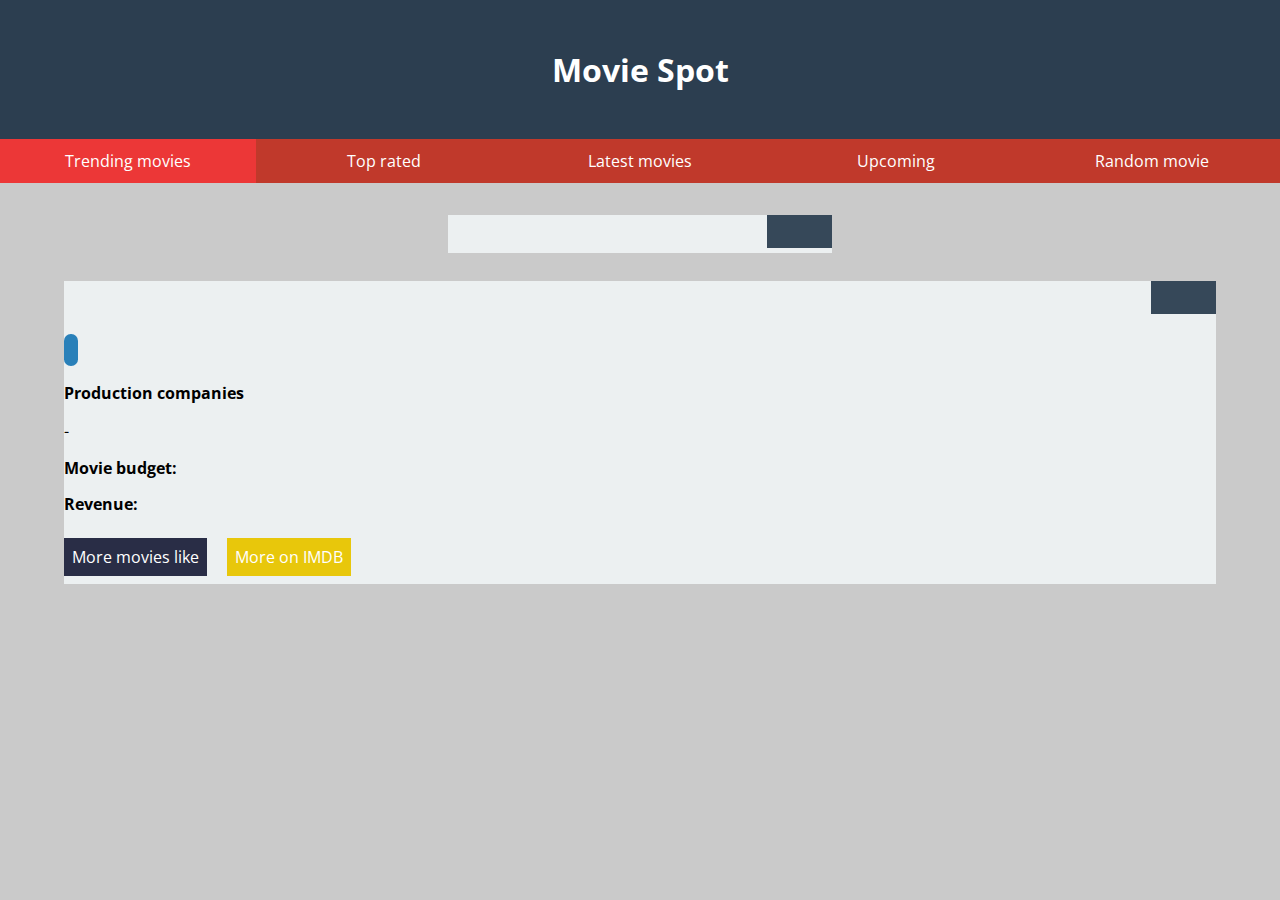
==== Assignment 6 - API's & Routing/index.html @ 3598bd07 "Changes: Refactoring and rewriting the App.js Add: Code comments" ====
<!DOCTYPE html>
<html lang="en">
  <head>

    <meta charset="utf-8" />
    <meta name="viewport" content="width=device-width, initial-scale=1.0">
    <title>API's and Routing</title>

    <!-- Stylesheets -->
    <link rel="stylesheet" type="text/css" href="assets/css/style.css" />

    <!-- Fonts -->
    <link href="https://fonts.googleapis.com/css?family=Open+Sans|Lato:700,900" rel="stylesheet">

  </head>

  <body>

    <header>
      <nav>
        <h1>Movie Spot</h1>
          <ul>
            <li><a href="#trending" aria-label="current">Trending movies</a></li>
            <li><a href="#toplist">Top rated</a>
            <li><a href="#latest">Latest movies</a></li>
            <li><a href="#upcoming">Upcoming</a></li>
            <li><a href="#random">Random movie</a></li>
          </ul>
      </nav>
    </header>

    <!-- <nav>
      <ul>
        <li><a href="#trending">Trending movies</a></li>
        <li><a href="#toplist">Top rated</a></li>
        <li><a href="#latest">Latest movies</a></li>
        <li><a href="#upcoming">Upcoming</a></li>
        <li><a href="#random">Random movie</a></li>
      </ul>
    </nav> -->

    <section class="intro">

    </section>

    <section class="movie_list">
      <div class="wrapper">
        <img class="movie_image"></img>
        <span class="vote_average"></span>
        <div class="movie_meta">
          <a class="title_url"><h1 class="title"></h1></a>
          <p class="overview"></p>
        </div>
      </div>
    </section>

    <section class="movie_single">
      <div class="wrapper">
        <img class="movie_image"></img>
        <div class="single_meta">
          <span class="vote_average"></span>
          <h1 class="title"></h1><p class="runtime"></p>
          <p class="release_date"></p>
          <ul class="genres">
            <li class="name"></li>
          </ul>
          <p class="overview"></p>
          <h4>Production companies</h4>
          <ul class="production_companies">
            <li class="name"></li>
          </ul>
          <p><strong>Movie budget:</strong> <span class="budget"></span></p>
          <p><strong>Revenue:</strong> <span class="revenue"></span></p>
          <p class="inline"><a class="similar_url">More movies like <span class="title"></span></a></p>
          <p class="inline"><a target="_blank" class="imdb_url">More on IMDB</a></p>
        </div>
      </div>
    </section>

    <section class="genre_list">
      <div class="wrapper">
        <ul class="genres">
          <a class="genre_link"><li class="name"></li></a>
        </ul>
      </div>
    </div>

    <!-- JavaScript  -->
    <script type="text/javascript" src="assets/js/libraries/transparency.js"></script>
    <script type="text/javascript" src="assets/js/libraries/routie.js"></script>
    <!-- <script type="text/javascript" src="assets/js/app.js"></script> -->
    <script type="text/javascript" src="assets/js/app_new.js"></script>


  </body>
</html>
---- Assignment 6 - API's & Routing/assets/css/style.css ----
body {
  background-color: #cacaca;
  margin: 0;
  font-family: 'Open Sans', sans-serif;
  font-size: 1em;
}

p {
  line-height: 1.3;
}

ul, ol {
  list-style: none;
  padding: 0;
}

h1, h2, h3, h4, h5 {
  font-family: 'Open Sans';
  font-weight: 700;
  margin-bottom: 0;
}

a {
  text-decoration: none;
  outline: none;
}

/* Navigation
---------------------------------------------------- */
header > nav {
  text-align: center;
  margin-bottom: 2em;
}

header nav > h1 {
  padding: 1.5em 0;
  margin: 0;
  background-color: #2c3e50;
  color: #fff;
}

header nav > ul {
  display: flex;
  flex-direction: column;
  justify-content: flex-start;
  margin-top: 0;
}

header nav ul > li {
  flex: 1 1 0;
}

header nav li > a {
  display: block;
  padding: .7em;
  background-color: #c0392b;
  color: #fff;
  text-decoration: none;
  text-align: center;
}

header nav li > a:hover {
  background-color: #CF4857;
}

[aria-label="current"] {
  background-color: #ec3737;
}

@media screen and (min-width: 38.75em) {
  header nav > ul {
    flex-direction: row;
  }
}

@media screen and (max-width: 62.5em) {

}

.movie_list {
  display: flex;
  flex-direction: row;
  flex-wrap: wrap;
  justify-content: space-around;
}

.movie_list .wrapper {
  position: relative;
  display: block;
  width: 90%;
  margin-bottom: 1.75em;
  background-color: #ecf0f1;
}

.movie_list img {
  max-width: 100%;
  height: auto;
}

.movie_list h1 {
  margin-top: .5em;
  color: #2c3e50;
  font-size: 1.3em;
}

.movie_single p.overview {
  padding-right: 3em;
  margin-top: 0;
}

.movie_single {
  display: flex;
  justify-content: center;
}

.movie_single .wrapper {
  position: relative;
  display: block;
  width: 90%;
  margin-bottom: 1.75em;
  background-color: #ecf0f1;
}

.movie_single img {
  width: 35%;
  margin-right: 1.25em;
  float: left;
}

.movie_single h1 {
  margin-top: 1em;
  display: inline-block;
}

.budget, .revenue {
  color: #27ae60;
}

.movie_single .genres li.name {
  padding: .5em;
  display: inline;
  padding: .5em;
  border-radius: 0.5em;
  background-color: #2980b9;
  color: white;
  font-size: .85em;
  font-weight: 800;
}

.production_companies li.name::before {
  content: "-  ";
}

.movie_meta {
  padding: 0 1em;
}

.vote_average {
  position: absolute;
  top: 0;
  right: 0;
  padding: .75em 1.5em;
  background-color: rgba(44, 62, 80, 0.95);
  color: white;
  font-family: 'Lato', serif;
  font-size: 1.35em;
  font-weight: 800;
}

.release_date {
  margin-top: .5em;
}

.runtime {
  display: inline-block;
  margin-left: 2em;
  margin-bottom: 0;
  line-height: 1.25;
}

.runtime::before {
  content: "";
  display: block;
  background: url("../images/clock.png") no-repeat;
  width: 1.25em;
  height: 1.25em;
  float: left;
  margin: 0 6px 0 0;
}

.wrapper {
  position: absolute;
}

.imdb_url {
  background-color: #E8C70B;
  padding: .5em;
  color: white;
  margin-top: 1em;
  margin-left: 1em;
}

.similar_url {
  padding: .5em;
  background-color: #292D46;
  color: white;
}

.title_url {
  text-decoration: underline;
  color: #2c3e50;
}

@media (min-width: 61.25em) {
  .movie_list .wrapper {
    width: 30%;
  }
}

@media (max-width: 60em) {
  .movie_single img {
    width: 100%;
  }
  .movie_single .single_meta {
    padding: 1em;
  }
  .movie_single ul {
    padding: 0;
  }
  .imdb_url {
    margin-left: 0;
  }
}

@media (min-width: 40.625em) and (max-width: 61.25em){
  .movie_list .wrapper {
    width: 45%;
  }
}

.hidden {
  display: none;
}

.inline {
  display: inline-block;
}
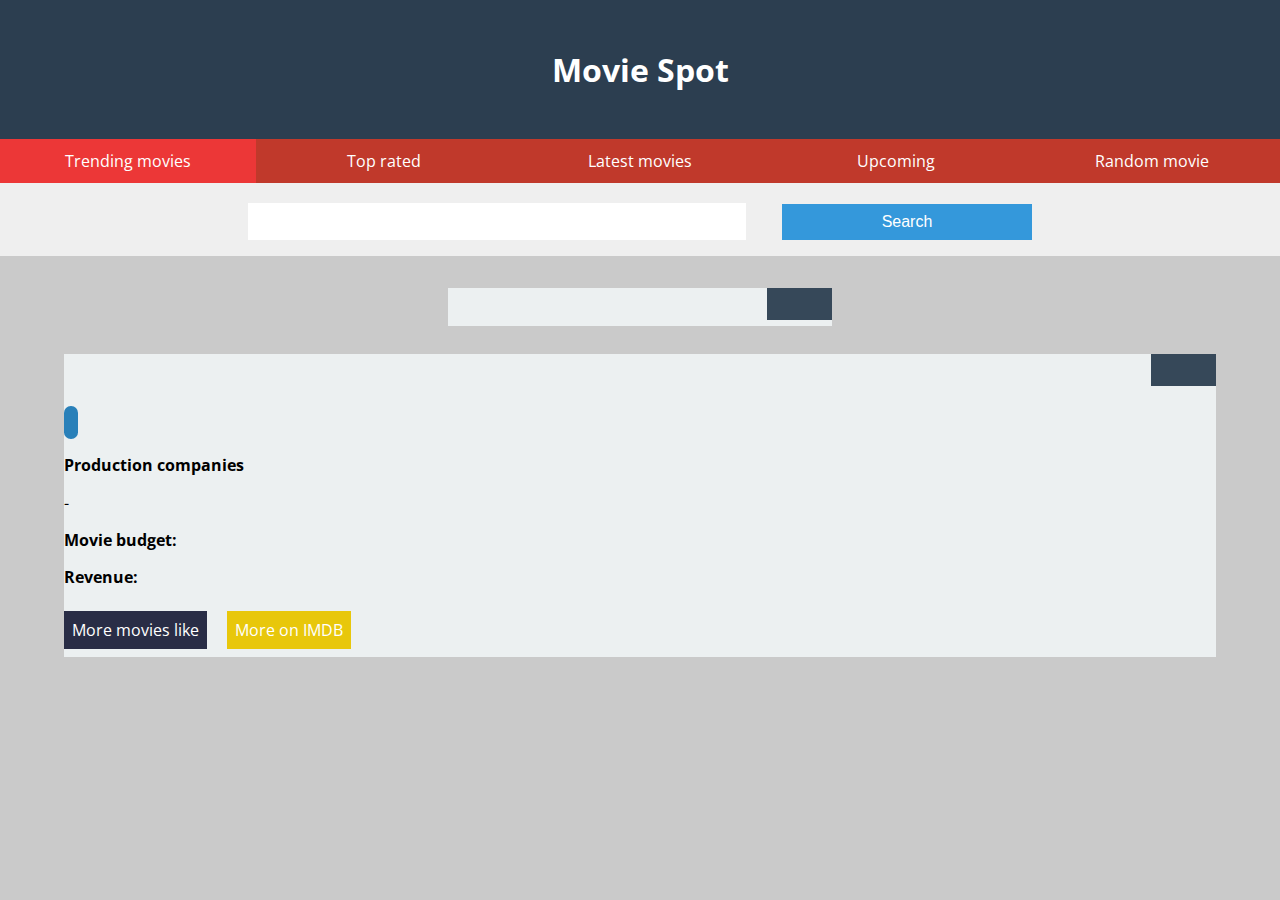
==== commit ef221681: "Add: Possibility to search for movies by name" ====
--- a/Assignment 6 - API's & Routing/index.html
+++ b/Assignment 6 - API's & Routing/index.html
@@ -18,7 +18,7 @@
 
     <header>
       <nav>
-        <h1>Movie Spot</h1>
+        <h1>Movie Spot <span id="page_title"></span></h1>
           <ul>
             <li><a href="#trending" aria-label="current">Trending movies</a></li>
             <li><a href="#toplist">Top rated</a>
@@ -27,6 +27,10 @@
             <li><a href="#random">Random movie</a></li>
           </ul>
       </nav>
+      <div class="search_block">
+        <input type="text" id="search_query" />
+        <button type="submit" id="search_button">Search</button>
+      </div>
     </header>
 
     <!-- <nav>
@@ -62,12 +66,12 @@
           <h1 class="title"></h1><p class="runtime"></p>
           <p class="release_date"></p>
           <ul class="genres">
-            <li class="name"></li>
+            <a class="genre_id"><li class="name"></li></a>
           </ul>
           <p class="overview"></p>
           <h4>Production companies</h4>
           <ul class="production_companies">
-            <li class="name"></li>
+            <li class="name"></span></li>
           </ul>
           <p><strong>Movie budget:</strong> <span class="budget"></span></p>
           <p><strong>Revenue:</strong> <span class="revenue"></span></p>
@@ -88,8 +92,7 @@
     <!-- JavaScript  -->
     <script type="text/javascript" src="assets/js/libraries/transparency.js"></script>
     <script type="text/javascript" src="assets/js/libraries/routie.js"></script>
-    <!-- <script type="text/javascript" src="assets/js/app.js"></script> -->
-    <script type="text/javascript" src="assets/js/app_new.js"></script>
+    <script type="text/javascript" src="assets/js/app.js"></script>
 
 
   </body>
--- a/Assignment 6 - API's & Routing/assets/css/style.css
+++ b/Assignment 6 - API's & Routing/assets/css/style.css
@@ -29,7 +29,6 @@
 ---------------------------------------------------- */
 header > nav {
   text-align: center;
-  margin-bottom: 2em;
 }
 
 header nav > h1 {
@@ -44,6 +43,7 @@
   flex-direction: column;
   justify-content: flex-start;
   margin-top: 0;
+  margin-bottom: 0;
 }
 
 header nav ul > li {
@@ -211,6 +211,37 @@
   color: #2c3e50;
 }
 
+.search_block {
+  padding: 1em;
+  margin-bottom: 2em;
+  margin-top: 0;
+  background-color: rgba(255, 255, 255, 0.7);
+  text-align: center;
+}
+
+.search_block input[type="text"] {
+  display: inline-block;
+  height: 2.2em;
+  width: 30em;
+  margin-top: .2em;
+  padding-left: 1em;
+  font-family: 'Open Sans', sans-serif;
+  font-size: 1em;
+  outline: none;
+  border: none;
+}
+
+.search_block button {
+  display: inline-block;
+  padding: .55em;
+  margin-left: 2em;
+  width: 20%;
+  border: none;
+  background-color: #3498db;
+  color: white;
+  font-size: 1em;
+}
+
 @media (min-width: 61.25em) {
   .movie_list .wrapper {
     width: 30%;
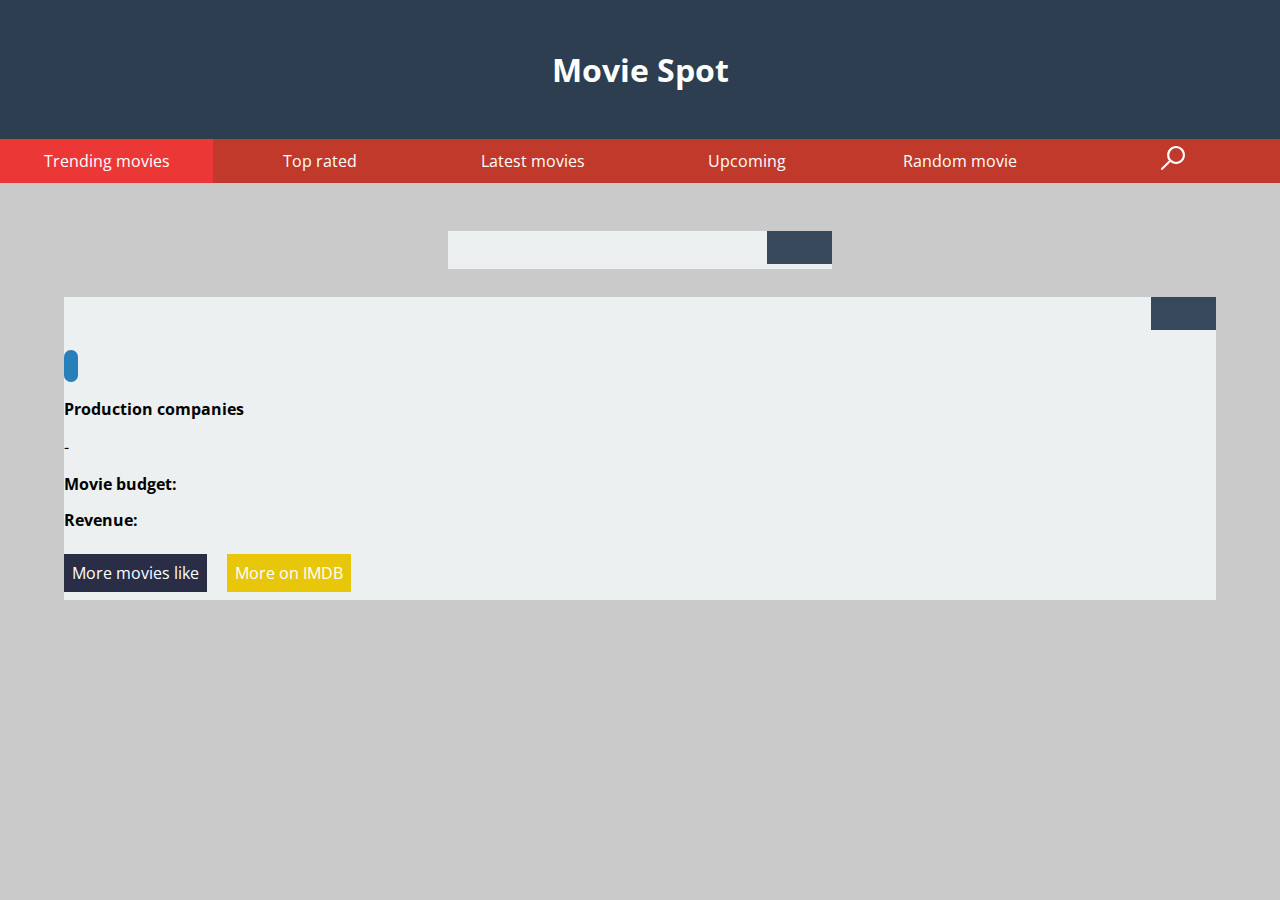
==== commit 021fa339: "Add: Search button" ====
--- a/Assignment 6 - API's & Routing/index.html
+++ b/Assignment 6 - API's & Routing/index.html
@@ -25,6 +25,7 @@
             <li><a href="#latest">Latest movies</a></li>
             <li><a href="#upcoming">Upcoming</a></li>
             <li><a href="#random">Random movie</a></li>
+            <li><a id="open_search"><img class="search_icon" src="./assets/images/search.svg" /></a></li>
           </ul>
       </nav>
       <div class="search_block">
--- a/Assignment 6 - API's & Routing/assets/css/style.css
+++ b/Assignment 6 - API's & Routing/assets/css/style.css
@@ -29,6 +29,7 @@
 ---------------------------------------------------- */
 header > nav {
   text-align: center;
+  margin-bottom: 3em;
 }
 
 header nav > h1 {
@@ -213,10 +214,10 @@
 
 .search_block {
   padding: 1em;
-  margin-bottom: 2em;
-  margin-top: 0;
-  background-color: rgba(255, 255, 255, 0.7);
+  position: relative;
+  background-color: rgba(255, 255, 255, 0.3);
   text-align: center;
+  bottom: 3em;
 }
 
 .search_block input[type="text"] {
@@ -269,6 +270,10 @@
   }
 }
 
+.search_block {
+  display: none;
+}
+
 .hidden {
   display: none;
 }
@@ -276,3 +281,17 @@
 .inline {
   display: inline-block;
 }
+
+#open_search {
+  padding: .46em;
+}
+
+.search_icon {
+  width: 1.5em;
+  position: relative;
+}
+
+#open_search:before {
+
+
+}
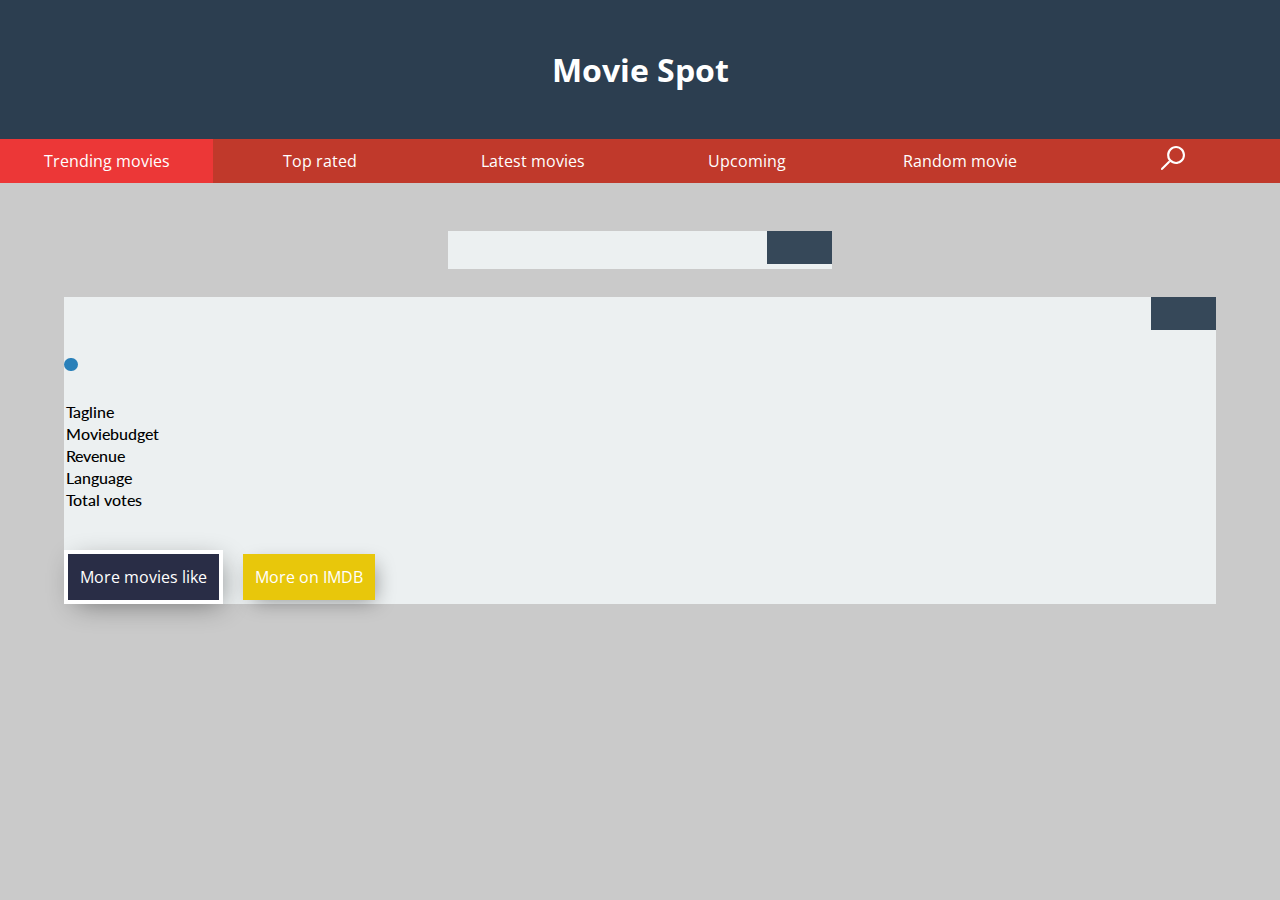
==== commit 9c9289cb: "Add: Description meta data on single view in table" ====
--- a/Assignment 6 - API's & Routing/index.html
+++ b/Assignment 6 - API's & Routing/index.html
@@ -1,6 +1,7 @@
 <!DOCTYPE html>
 <html lang="en">
-  <head>
+
+<head>
 
     <meta charset="utf-8" />
     <meta name="viewport" content="width=device-width, initial-scale=1.0">
@@ -12,26 +13,28 @@
     <!-- Fonts -->
     <link href="https://fonts.googleapis.com/css?family=Open+Sans|Lato:700,900" rel="stylesheet">
 
-  </head>
+</head>
 
-  <body>
+<body>
 
     <header>
-      <nav>
-        <h1>Movie Spot <span id="page_title"></span></h1>
-          <ul>
-            <li><a href="#trending" aria-label="current">Trending movies</a></li>
-            <li><a href="#toplist">Top rated</a>
-            <li><a href="#latest">Latest movies</a></li>
-            <li><a href="#upcoming">Upcoming</a></li>
-            <li><a href="#random">Random movie</a></li>
-            <li><a id="open_search"><img class="search_icon" src="./assets/images/search.svg" /></a></li>
-          </ul>
-      </nav>
-      <div class="search_block">
-        <input type="text" id="search_query" />
-        <button type="submit" id="search_button">Search</button>
-      </div>
+        <nav>
+            <h1>Movie Spot <span id="page_title"></span></h1>
+            <ul>
+                <li><a href="#trending" aria-label="current">Trending movies</a></li>
+                <li><a href="#toplist">Top rated</a>
+                    <li><a href="#latest">Latest movies</a></li>
+                    <li><a href="#upcoming">Upcoming</a></li>
+                    <li><a href="#random">Random movie</a></li>
+                    <li>
+                        <a id="open_search"><img class="search_icon" src="./assets/images/search.svg" /></a>
+                    </li>
+            </ul>
+        </nav>
+        <div class="search_block">
+            <input type="text" id="search_query" />
+            <button type="submit" id="search_button">Search</button>
+        </div>
     </header>
 
     <!-- <nav>
@@ -49,52 +52,80 @@
     </section>
 
     <section class="movie_list">
-      <div class="wrapper">
-        <img class="movie_image"></img>
-        <span class="vote_average"></span>
-        <div class="movie_meta">
-          <a class="title_url"><h1 class="title"></h1></a>
-          <p class="overview"></p>
+        <div class="wrapper">
+            <img class="movie_image"></img>
+            <span class="vote_average"></span>
+            <div class="movie_meta">
+                <a class="title_url"><h1 class="title"></h1></a>
+                <p class="overview"></p>
+            </div>
         </div>
-      </div>
     </section>
 
     <section class="movie_single">
-      <div class="wrapper">
-        <img class="movie_image"></img>
-        <div class="single_meta">
-          <span class="vote_average"></span>
-          <h1 class="title"></h1><p class="runtime"></p>
-          <p class="release_date"></p>
-          <ul class="genres">
-            <a class="genre_id"><li class="name"></li></a>
-          </ul>
-          <p class="overview"></p>
-          <h4>Production companies</h4>
+        <div class="wrapper">
+            <img class="movie_image"></img>
+            <div class="single_meta">
+                <span class="vote_average"></span>
+                <h1 class="title"></h1>
+                <p class="runtime"></p>
+                <p class="release_date"></p>
+                <ul class="genres">
+                    <a class="genre_id">
+                        <li class="name"></li>
+                    </a>
+                </ul>
+                <p class="overview"></p>
+                <table>
+                  <tr>
+                      <td class="table_title">Tagline</td>
+                      <td><span class="tagline"></span></td>
+
+                  </tr>
+                    <tr>
+                        <td class="table_title">Moviebudget</td>
+                        <td><span class="budget"></span></td>
+
+                    </tr>
+                    <tr>
+                        <td class="table_title">Revenue</td>
+                        <td><span class="revenue"></span></td>
+                    </tr>
+                    <tr>
+                        <td class="table_title">Language</td>
+                        <td><span class="original_language"></td>
+                    </tr>
+                    <tr>
+                        <td class="table_title">Total votes</td>
+                        <td class="vote_count"></td>
+                    </tr>
+                </table>
+                <!-- <h4>Production companies</h4>
           <ul class="production_companies">
             <li class="name"></span></li>
-          </ul>
-          <p><strong>Movie budget:</strong> <span class="budget"></span></p>
-          <p><strong>Revenue:</strong> <span class="revenue"></span></p>
-          <p class="inline"><a class="similar_url">More movies like <span class="title"></span></a></p>
-          <p class="inline"><a target="_blank" class="imdb_url">More on IMDB</a></p>
+          </ul> -->
+                <p class="inline"><a class="similar_url">More movies like <span class="title"></span></a></p>
+                <p class="inline"><a target="_blank" class="imdb_url">More on IMDB</a></p>
+            </div>
         </div>
-      </div>
     </section>
 
     <section class="genre_list">
-      <div class="wrapper">
-        <ul class="genres">
-          <a class="genre_link"><li class="name"></li></a>
-        </ul>
-      </div>
-    </div>
+        <div class="wrapper">
+            <ul class="genres">
+                <a class="genre_link">
+                    <li class="name"></li>
+                </a>
+            </ul>
+        </div>
+        </div>
 
-    <!-- JavaScript  -->
-    <script type="text/javascript" src="assets/js/libraries/transparency.js"></script>
-    <script type="text/javascript" src="assets/js/libraries/routie.js"></script>
-    <script type="text/javascript" src="assets/js/app.js"></script>
+        <!-- JavaScript  -->
+        <script type="text/javascript" src="assets/js/libraries/transparency.js"></script>
+        <script type="text/javascript" src="assets/js/libraries/routie.js"></script>
+        <script type="text/javascript" src="assets/js/app.js"></script>
 
 
-  </body>
+</body>
+
 </html>
--- a/Assignment 6 - API's & Routing/assets/css/style.css
+++ b/Assignment 6 - API's & Routing/assets/css/style.css
@@ -23,6 +23,21 @@
 a {
   text-decoration: none;
   outline: none;
+}
+
+table, td, th {
+    border: 1px solid transparent;
+}
+
+table {
+    border-collapse: collapse;
+    width: 55%;
+    margin-bottom: 2.5em;
+    margin-top: 1.5em;
+}
+
+th {
+    text-align: left;
 }
 
 /* Navigation
@@ -133,13 +148,22 @@
   display: inline-block;
 }
 
-.budget, .revenue {
+.table_title {
+  font-family: 'Lato', sans-serif;
+  font-weight: 500;
+}
+
+.budget {
+  color: #e74c3c;
+}
+
+.revenue {
   color: #27ae60;
 }
 
 .movie_single .genres li.name {
   padding: .5em;
-  display: inline;
+  display: inline-block;
   padding: .5em;
   border-radius: 0.5em;
   background-color: #2980b9;
@@ -190,21 +214,24 @@
 }
 
 .wrapper {
-  position: absolute;
+  position: relative;
 }
 
 .imdb_url {
   background-color: #E8C70B;
-  padding: .5em;
-  color: white;
-  margin-top: 1em;
+  padding: .75em;
+  color: white;
   margin-left: 1em;
+  box-shadow: 5px 6px 20px -5px rgba(0,0,0,0.4);
 }
 
 .similar_url {
-  padding: .5em;
+  padding: .75em;
   background-color: #292D46;
-  color: white;
+  margin-top: 20em;
+  color: white;
+  box-shadow: 5px 6px 28px -7px rgba(0,0,0,0.47);
+  border: white .25em solid;
 }
 
 .title_url {
@@ -290,8 +317,3 @@
   width: 1.5em;
   position: relative;
 }
-
-#open_search:before {
-
-
-}
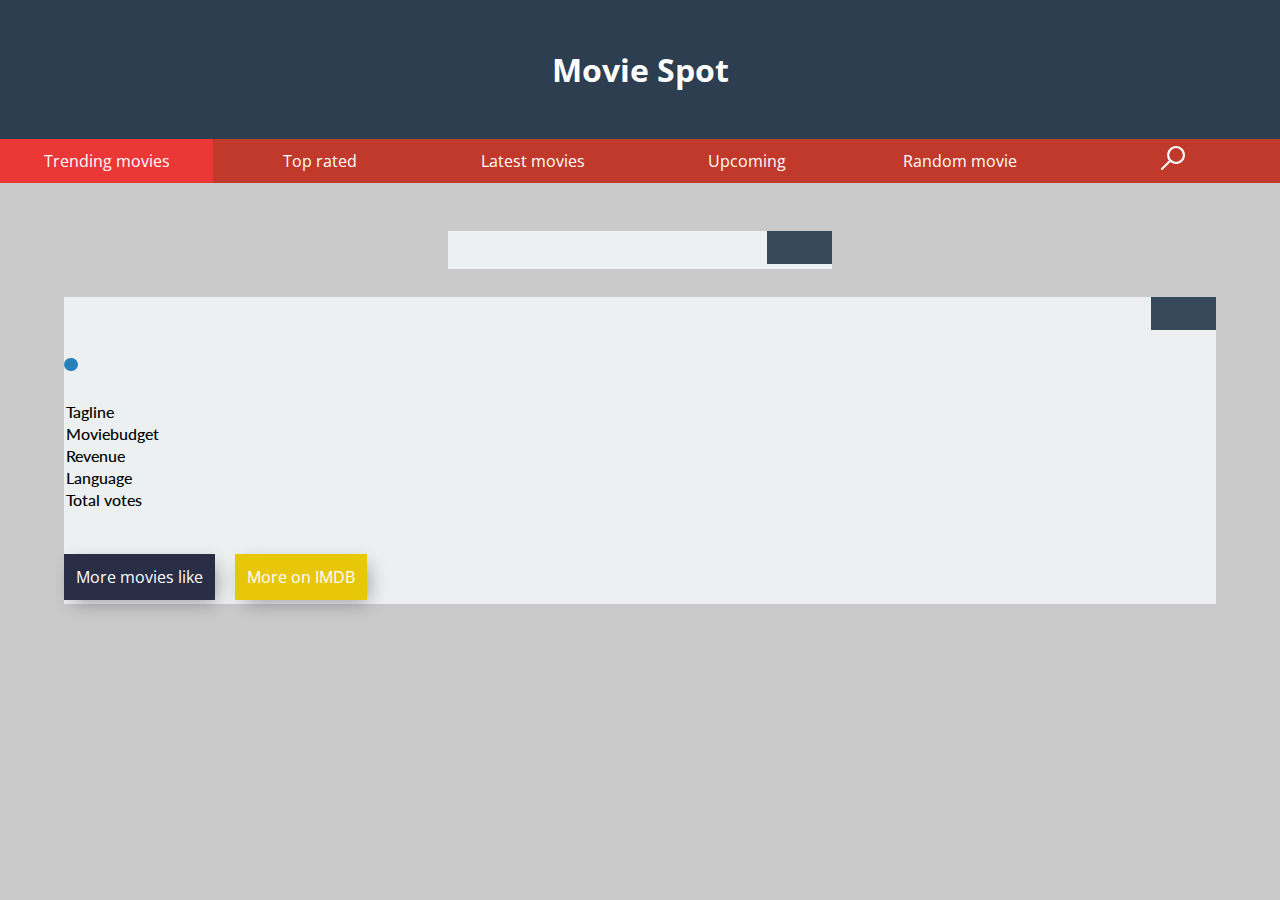
==== commit 73348812: "Add: Hidden API key" ====
--- a/Assignment 6 - API's & Routing/index.html
+++ b/Assignment 6 - API's & Routing/index.html
@@ -104,8 +104,8 @@
           <ul class="production_companies">
             <li class="name"></span></li>
           </ul> -->
-                <p class="inline"><a class="similar_url">More movies like <span class="title"></span></a></p>
-                <p class="inline"><a target="_blank" class="imdb_url">More on IMDB</a></p>
+                <p class="inline"><a class="similar_url url_btn">More movies like <span class="title"></span></a></p>
+                <p class="inline"><a target="_blank" class="imdb_url url_btn">More on IMDB</a></p>
             </div>
         </div>
     </section>
@@ -123,6 +123,7 @@
         <!-- JavaScript  -->
         <script type="text/javascript" src="assets/js/libraries/transparency.js"></script>
         <script type="text/javascript" src="assets/js/libraries/routie.js"></script>
+        <script type="text/javascript" src="assets/js/config.js"></script>
         <script type="text/javascript" src="assets/js/app.js"></script>
 
 
--- a/Assignment 6 - API's & Routing/assets/css/style.css
+++ b/Assignment 6 - API's & Routing/assets/css/style.css
@@ -217,21 +217,21 @@
   position: relative;
 }
 
+.url_btn {
+  padding: .75em;
+  color: white;
+  box-shadow: 5px 6px 20px -5px rgba(0,0,0,0.4);
+}
+
 .imdb_url {
   background-color: #E8C70B;
-  padding: .75em;
-  color: white;
   margin-left: 1em;
-  box-shadow: 5px 6px 20px -5px rgba(0,0,0,0.4);
 }
 
 .similar_url {
   padding: .75em;
   background-color: #292D46;
   margin-top: 20em;
-  color: white;
-  box-shadow: 5px 6px 28px -7px rgba(0,0,0,0.47);
-  border: white .25em solid;
 }
 
 .title_url {
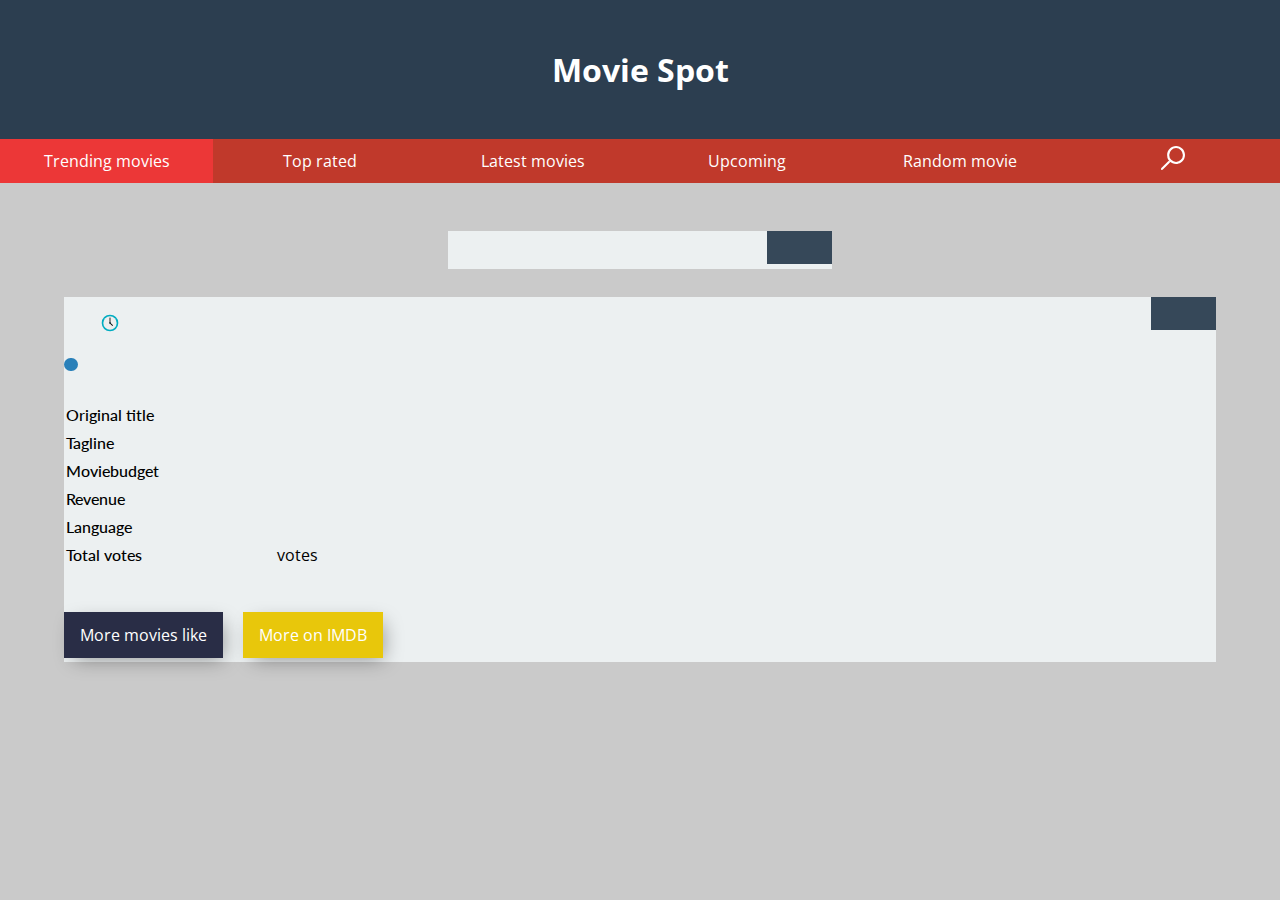
==== commit e86a5ab2: "Change: Single view styling and information shown Add: Date formatting & country flags" ====
--- a/Assignment 6 - API's & Routing/index.html
+++ b/Assignment 6 - API's & Routing/index.html
@@ -78,9 +78,12 @@
                 <p class="overview"></p>
                 <table>
                   <tr>
+                      <td class="table_title">Original title</td>
+                      <td><span class="original_title "></span></td>
+                  </tr>
+                  <tr>
                       <td class="table_title">Tagline</td>
                       <td><span class="tagline"></span></td>
-
                   </tr>
                     <tr>
                         <td class="table_title">Moviebudget</td>
@@ -93,11 +96,11 @@
                     </tr>
                     <tr>
                         <td class="table_title">Language</td>
-                        <td><span class="original_language"></td>
+                        <td><img class="lang_image" /></td>
                     </tr>
                     <tr>
                         <td class="table_title">Total votes</td>
-                        <td class="vote_count"></td>
+                        <td><span class="vote_count"></span> votes</td>
                     </tr>
                 </table>
                 <!-- <h4>Production companies</h4>
--- a/Assignment 6 - API's & Routing/assets/css/style.css
+++ b/Assignment 6 - API's & Routing/assets/css/style.css
@@ -29,6 +29,10 @@
     border: 1px solid transparent;
 }
 
+tr {
+  height: 1.75em;
+}
+
 table {
     border-collapse: collapse;
     width: 55%;
@@ -36,8 +40,12 @@
     margin-top: 1.5em;
 }
 
-th {
-    text-align: left;
+td:first-child {
+  width: 33%;
+}
+
+td:nth-child(2) {
+  width: 66%;
 }
 
 /* Navigation
@@ -206,7 +214,7 @@
 .runtime::before {
   content: "";
   display: block;
-  background: url("../images/clock.png") no-repeat;
+  background: url("../images/clock.svg  ") no-repeat;
   width: 1.25em;
   height: 1.25em;
   float: left;
@@ -218,9 +226,15 @@
 }
 
 .url_btn {
-  padding: .75em;
+  transition: .5s;
+  padding: .75em 1em;
   color: white;
   box-shadow: 5px 6px 20px -5px rgba(0,0,0,0.4);
+}
+
+.imdb_url:hover, .similar_url:hover {
+  transition: .5s;
+  padding: 1em 1.25em;;
 }
 
 .imdb_url {
@@ -229,7 +243,6 @@
 }
 
 .similar_url {
-  padding: .75em;
   background-color: #292D46;
   margin-top: 20em;
 }
@@ -237,6 +250,10 @@
 .title_url {
   text-decoration: underline;
   color: #2c3e50;
+}
+
+.movie_single .lang_image {
+  width: 2em;
 }
 
 .search_block {
@@ -289,6 +306,18 @@
   .imdb_url {
     margin-left: 0;
   }
+  table {
+    width: 90%;
+  }
+  header nav li > a {
+    min-height: 3em;
+  }
+}
+
+@media (max-width: 38.75em) {
+  header nav li > a {
+    min-height: 1em;
+  }
 }
 
 @media (min-width: 40.625em) and (max-width: 61.25em){
